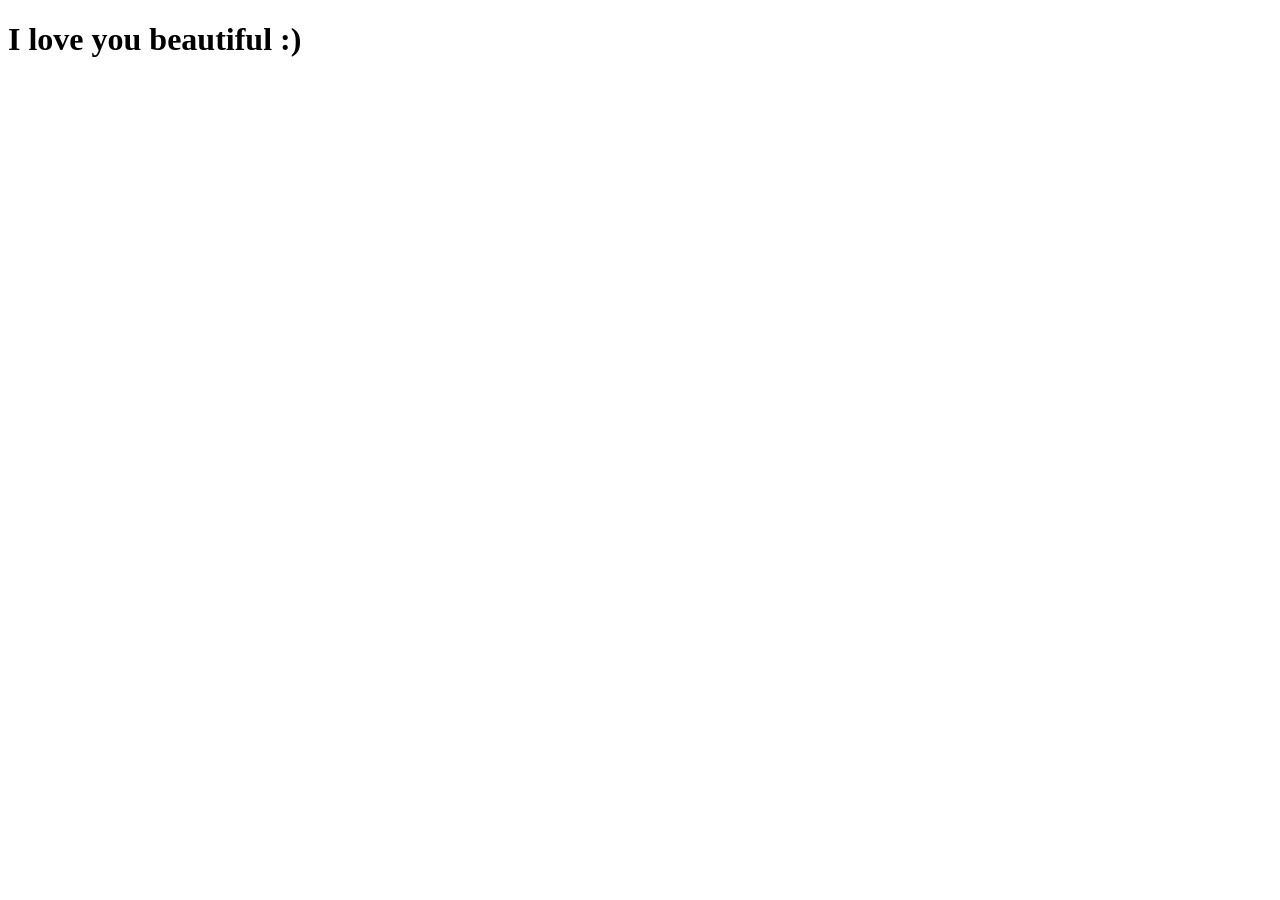
==== frontend/html/index.html @ 3058fa97 "initial websocket lobby joinging functional" ====
<!DOCTYPE html>
<html lang="en">
<head>
    <meta charset="UTF-8">
    <meta
        name="viewport"
        content="width=device-width, initial-scale=1"
    >
    <title>Local Game Website</title>
</head>
<body>
    <h1>I love you beautiful :)</h1>
</body>
</html>
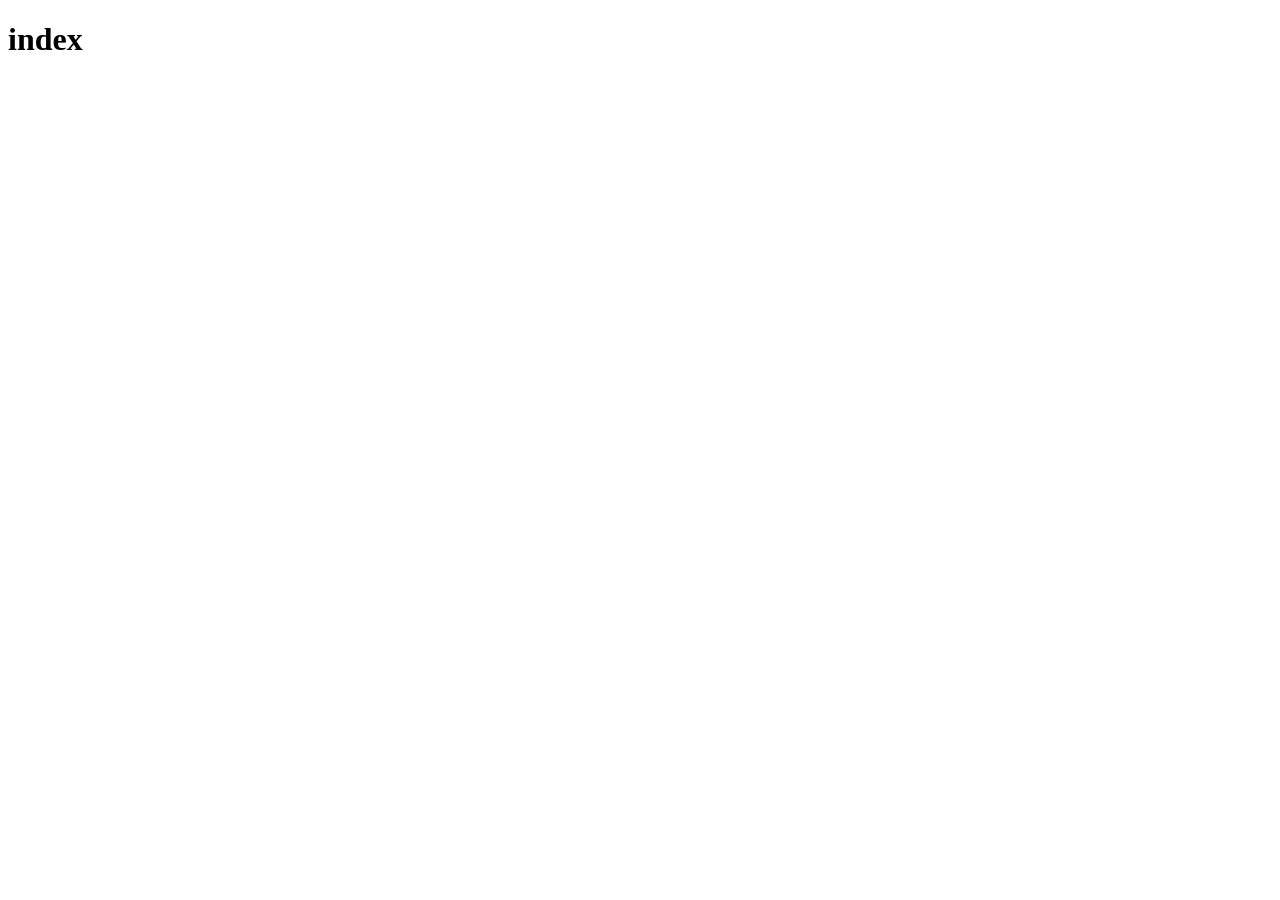
==== commit 618b6cf9: "pushed rest of last commit changes" ====
--- a/frontend/html/index.html
+++ b/frontend/html/index.html
@@ -9,6 +9,6 @@
     <title>Local Game Website</title>
 </head>
 <body>
-    <h1>I love you beautiful :)</h1>
+    <h1>index</h1>
 </body>
 </html>
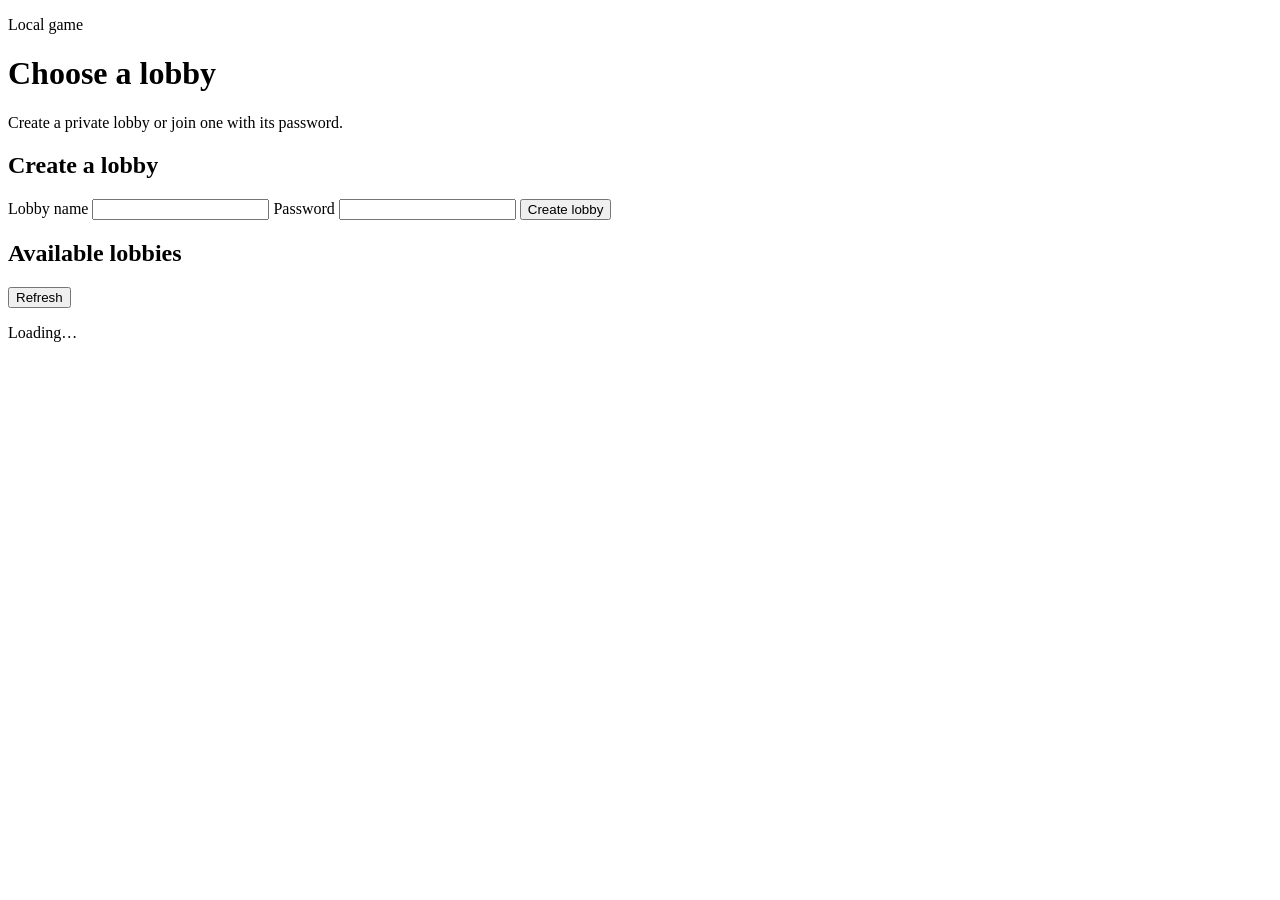
==== commit c774c692: "Added basic quest voting and win conditions" ====
--- a/frontend/html/index.html
+++ b/frontend/html/index.html
@@ -2,13 +2,50 @@
 <html lang="en">
 <head>
     <meta charset="UTF-8">
-    <meta
-        name="viewport"
-        content="width=device-width, initial-scale=1"
-    >
-    <title>Local Game Website</title>
+    <meta name="viewport" content="width=device-width, initial-scale=1">
+    <title>Game Lobbies</title>
+    <link rel="stylesheet" href="/assets/css/lobbies.css">
+    <script src="/assets/js/lobbies.js" defer></script>
 </head>
 <body>
-    <h1>index</h1>
+    <main class="lobby-shell">
+        <header>
+            <p class="eyebrow">Local game</p>
+            <h1>Choose a lobby</h1>
+            <p>Create a private lobby or join one with its password.</p>
+        </header>
+
+        <section class="panel">
+            <h2>Create a lobby</h2>
+            <form id="create-form">
+                <label>Lobby name <input name="name" maxlength="60" required></label>
+                <label>Password <input name="password" type="password" minlength="4" maxlength="72" required></label>
+                <button type="submit">Create lobby</button>
+            </form>
+        </section>
+
+        <section class="panel">
+            <div class="list-heading">
+                <h2>Available lobbies</h2>
+                <button id="refresh" class="secondary" type="button">Refresh</button>
+            </div>
+            <p id="list-status" role="status">Loading…</p>
+            <ul id="lobby-list"></ul>
+        </section>
+
+        <dialog id="join-dialog">
+            <form id="join-form">
+                <h2>Join <span id="join-name"></span></h2>
+                <label>Password <input name="password" type="password" maxlength="72" required autofocus></label>
+                <p id="join-error" class="error" role="alert"></p>
+                <div class="actions">
+                    <button id="cancel-join" class="secondary" type="button">Cancel</button>
+                    <button type="submit">Join lobby</button>
+                </div>
+            </form>
+        </dialog>
+
+        <p id="page-error" class="error" role="alert"></p>
+    </main>
 </body>
-</html>+</html>
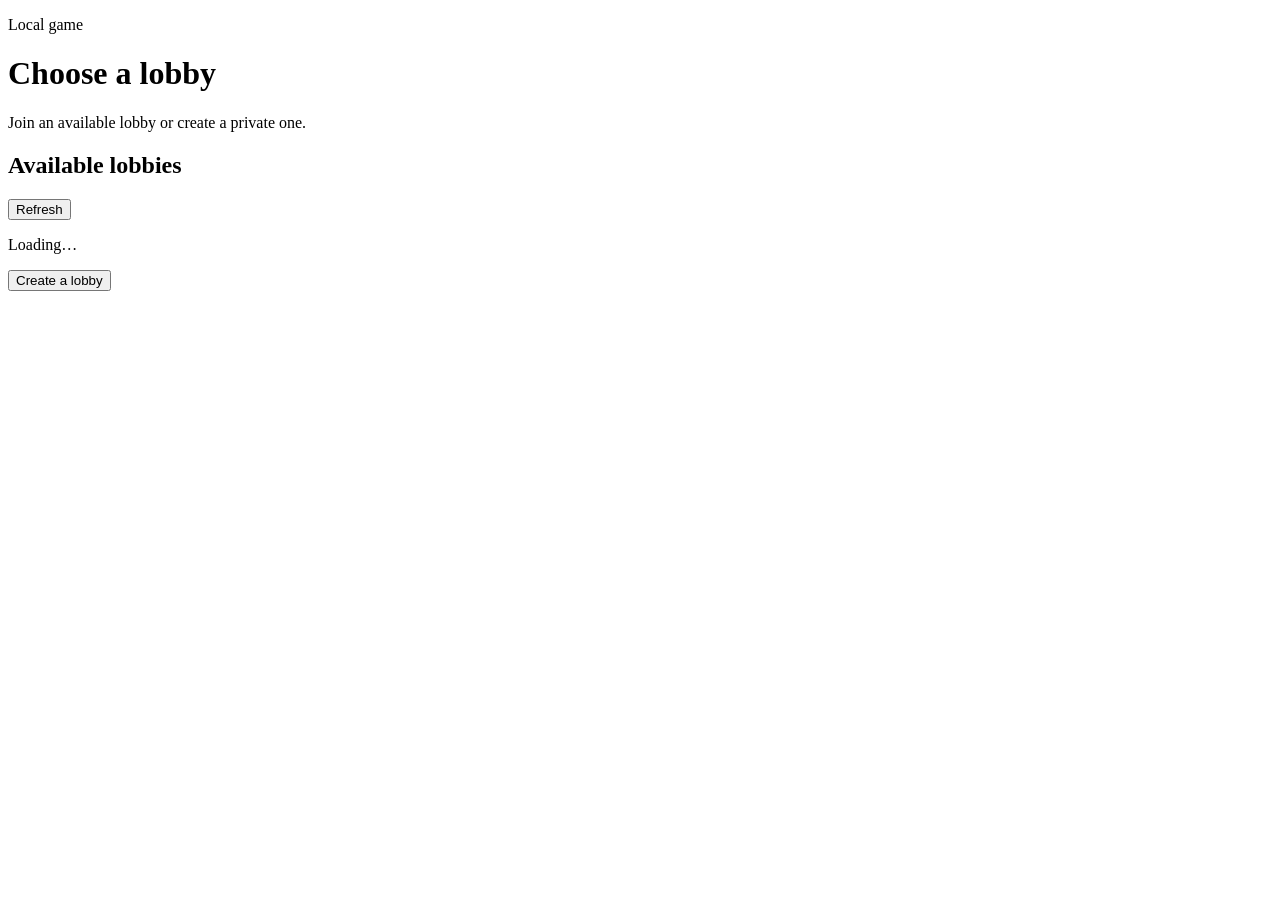
==== commit 387fc5b7: "Got basic avelon game loop functional" ====
--- a/frontend/html/index.html
+++ b/frontend/html/index.html
@@ -12,17 +12,8 @@
         <header>
             <p class="eyebrow">Local game</p>
             <h1>Choose a lobby</h1>
-            <p>Create a private lobby or join one with its password.</p>
+            <p>Join an available lobby or create a private one.</p>
         </header>
-
-        <section class="panel">
-            <h2>Create a lobby</h2>
-            <form id="create-form">
-                <label>Lobby name <input name="name" maxlength="60" required></label>
-                <label>Password <input name="password" type="password" minlength="4" maxlength="72" required></label>
-                <button type="submit">Create lobby</button>
-            </form>
-        </section>
 
         <section class="panel">
             <div class="list-heading">
@@ -32,6 +23,23 @@
             <p id="list-status" role="status">Loading…</p>
             <ul id="lobby-list"></ul>
         </section>
+
+        <div class="create-action">
+            <button id="open-create" type="button">Create a lobby</button>
+        </div>
+
+        <dialog id="create-dialog">
+            <form id="create-form">
+                <h2>Create a lobby</h2>
+                <label>Lobby name <input name="name" maxlength="60" required autofocus></label>
+                <label>Password <input name="password" type="password" minlength="4" maxlength="72" required></label>
+                <p id="create-error" class="error" role="alert"></p>
+                <div class="actions">
+                    <button id="cancel-create" class="secondary" type="button">Cancel</button>
+                    <button type="submit">Create lobby</button>
+                </div>
+            </form>
+        </dialog>
 
         <dialog id="join-dialog">
             <form id="join-form">
@@ -44,8 +52,6 @@
                 </div>
             </form>
         </dialog>
-
-        <p id="page-error" class="error" role="alert"></p>
     </main>
 </body>
 </html>
